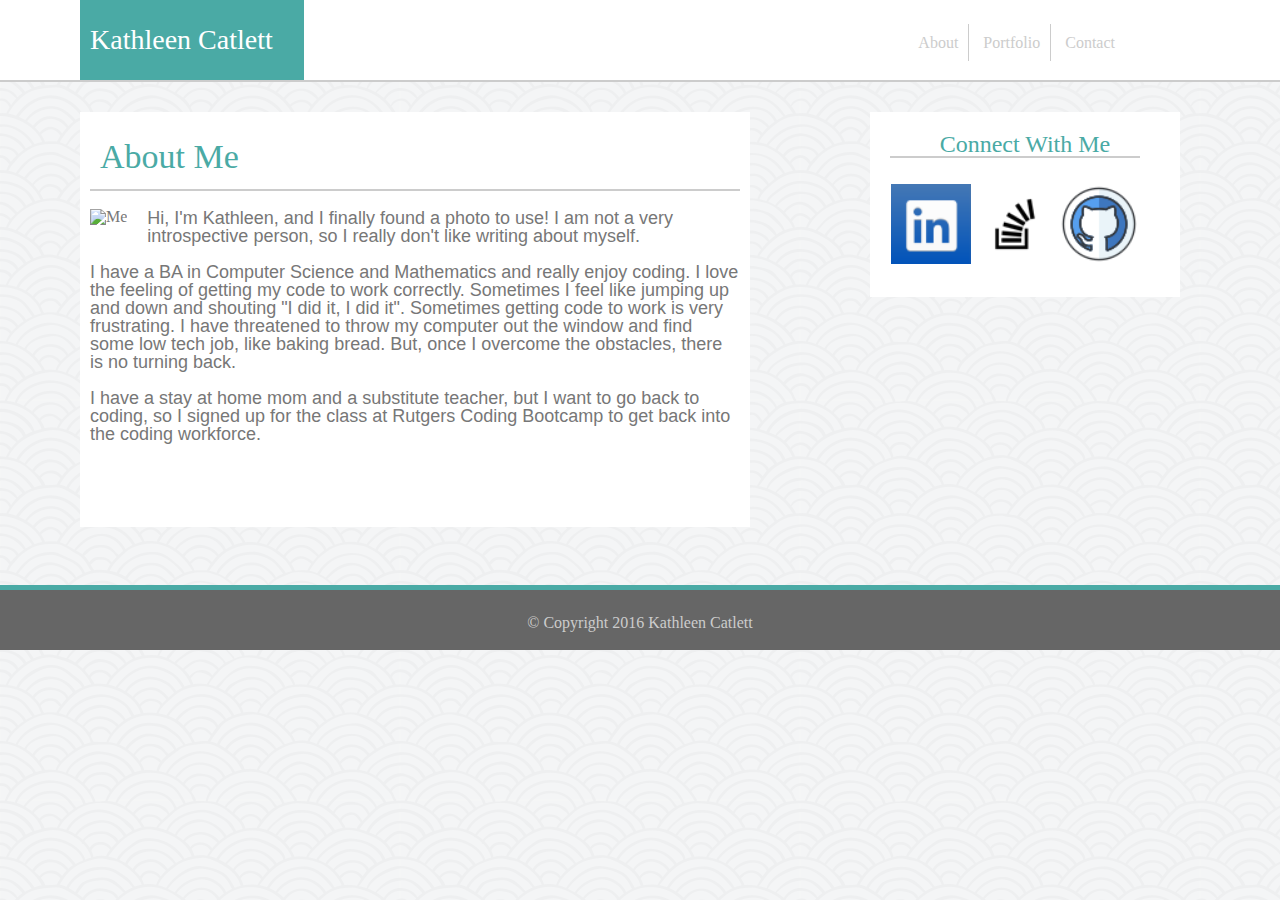
==== index.html @ 8750c8fe "hopefully this will work" ====
<!DOCTYPE html>
<html>
	<head>
		<title>Kathleen's Portfolio</title>
		<link rel="stylesheet" type="text/css" href="assets/css/reset.css"> 
		<link rel="stylesheet" type="text/css" href="assets/css/style.css">

		
	</head>
<body>
	<div id="page">
		<div id="header">
			<div id="namebox">
				Kathleen Catlett
			</div>  <!--end div namebox -->
			<nav>
				<ul>
					<li><a href="index.html">About</a></li>
					<li><a href="portfolio.html">Portfolio</a></li>
					<li><a href="contact.html">Contact</a></li>
				</ul>
			</nav>
		</div>
		<div class="clearmyfloats">
				</div> <!--end div header -->
		<div id="maincontentframe">

			<div id="InsideFrameTitle">
				<strong>About Me</strong>
			</div> 
			
			<br>
			<br>
			<div id="biophoto">
				<img src="assets/images/me.jpg" alt="Me" width=150 height=180>
			</div>
			<div id="AboutMe">
			Hi, I'm Kathleen, and I finally found a photo to use!  I am not a very introspective person, so I really don't like writing about myself. <br><br>
			I have a BA in Computer Science and Mathematics and really enjoy coding.  I love the feeling of getting my code to work correctly.  Sometimes I feel like jumping up and down and shouting "I did it, I did it".  Sometimes getting code to work is very frustrating.  I have threatened to throw my computer out the window and find some low tech job, like baking bread.  But, once I overcome the obstacles, there is no turning back.<br><br>I have a stay at home mom and a substitute teacher, but I want to go back to coding, so I signed up for the class at Rutgers Coding Bootcamp to get back into the coding workforce.
			</div>
			
		</div> <!--end of maincontentframe -->

		<div id="sidebarpanel">

			<div id="InsideSidebarTitle">
				Connect With Me
			</div>
			<div id="IconBar">
				<br>
				<img src="assets/images/linkedin64sq.png" alt="Linkedin" width=80 height=80>
				<img src="assets/images/stackoverflow64sq.png" alt="StackOverflow" width=80 height=80>
				<img src="assets/images/github64sq.png" alt="GitHub" width=80 height=80>
			</div>   	<!-- end of IconBar -->
		</div>		<!-- end of side bar panel -->



		<div id="footer">
			<p>&copy; Copyright 2016 Kathleen Catlett</p>
		</div> <!--end div footer -->
	</div> <!--end div page -->
</body>
</html>
---- assets/css/style.css ----
* {
	font-family: 'Arial', 'Helvetica Neue', Helvetica, sans-serif,
}

body {
	background-image: url("../images/seigaiha.png");
	/*border: solid;*/
	/*border-width: 1px;*/
	border-color: #dddddd;
	font-family:  'Georgia', Times, Times New Roman, serif;
}

a {
	text-decoration: none;
	color: #cccccc;
}

/*#header, #namebox, #InsideFrameTitle, #footer {
	font-family: 'Arial', 'Helvetica Neue', Helvetica, sans-serif,
}
*/

#header {
	background-color: #ffffff;
	width : 100%;
	height: 80px;
	border: solid;
	border-width: 0px 0px 2px 0px;
	border-color: #cccccc;
	float: left;

}

#namebox {
	background-color: #4aaaa5;
	width: 204px;
	height: 60px;
	line-height: 60px;
	font-size: 28px;
	color: white;
	float: left;
	margin: 0px 0px 0px 80px;
	padding: 10px;
}

nav {
	right: 140px;
	position: absolute;
	margin: 25px 5px 5px 5px;

}

ul {
	padding: 10px;
	margin: 0px auto 0px auto;
	
}

li {
	display: inline;
	border: solid;
	padding: 10px;
	border-color: #cccccc;
	border-width: 0px 1px 0px 0px;

}

li:last-child {
	border-right: none;
}
#page{
	position:relative;
	/*adjust this if footer isnt at bottom*/
	height: 650px;
	top: 0;
	bottom: 0;
}


#pageportfolio{
	position:relative;
	/*adjust this if footer isnt at bottom*/
	height: 1000px;
	top: 0;
	bottom: 0;
}
/*
#maincontent {
	width: 100%;
	height: 100%;
	border: green 2px solid;
}*/

#maincontentframe {
	height: 350px;
	width: 650px;
	position: relative;
	color: #777777;
	left: 80px;
	top:  30px;
	/*background-color: white;*/
	background-color: white;
	padding: 65px 10px 0px 10px;
}


#maincontentframeportfolio {
	height: 735px;
	width: 650px;
	position: relative;
	color: #777777;
	left: 80px;
	top:  30px;
	/*background-color: white;*/
	background-color: white;
	padding: 65px 10px 0px 10px;
}

#InsideFrameTitle {
	width: 630px;
	position: absolute;
	top: 28px;
	color:  #4aaaa5;
	font-size: 34px;
	border: solid;
	border-width: 0px 0px 2px 0px;
	border-color: #cccccc;
	padding: 0px 10px 15px 10px;
	background-color: white;


}

#biophoto {
	float: left;
	margin: 0px 20px 20px 0px;
}

#AboutMe {
	font-family: sans-serif;
	font-size: 18px;
}

/*.imagesstart {
	vertical-align: baseline;
	float: left;
	width: 30%;
	display: inline-block;
	margin: 20px 20px 20px 20px;
	text-align: center;
}*/


.imageleft  {
	float: left;
	margin: 40px 20px 0px 50px;
}



.imageright  {
	float: right;
	margin: 40px 50px 0px 20px;
}


.imagedesc {
	width: 205px;
	background-color:  #4aaaa5;
	top: 250px;
	font-size: 18px;
	color: white;
	position: absolute;
	z-index: 10;
	text-align: center;
	padding: 10px;
}


.imagedescrowtwo {
	width: 205px;
	background-color:  #4aaaa5;
	top: 490px;
	font-size: 18px;
	color: white;
	position: absolute;
	z-index: 10;
	text-align: center;
	padding: 10px;
}

.imagedescrowthree {
	width: 205px;
	background-color:  #4aaaa5;
	top: 730px;
	font-size: 18px;
	color: white;
	position: absolute;
	z-index: 10;
	text-align: center;
	padding: 10px;
}


.clearmyfloats {
	clear: both;
}

button {
	background-color: #4aaaa5;
	height: 50px;
	color: white;
	font-size: 18px;
	font-weight: bold;
	width: 100px;
	/*height:; 100px; */
	padding: 10px 10px 10px 10px;

}

a:hover {
	
	border-width: 2px;
	border-style: solid;
	border-color: black;
    color: #4aaaa5;
    background-color: #cccccc;
}



#sidebarpanel {
	position: absolute;
	top: 112px;
	background-color: white;
	/*background: #999;*/
	padding: 20px;
	right: 100px;
	text-align: center;
}

#InsideSidebarTitle {
	width: 270px;
	background-color: white;
	color:  #4aaaa5;
	font-size: 24px;
	

}

#IconBar {
	text-align: center;
	width: 250px;
	border: solid;
	border-color: #cccccc;
	border-width: 2px 0px 0px 0px;
	padding: 10px 0px 10px 0px;

}



#footer {
	text-align: center;
	clear: both;
	background-color: #666666;
	color: #cccccc;
	/*color: white;*/
	height: 35px;
	width: 100%;
	/*<-- the padding went away when I added the reset css --> */
	padding: 25px 0px 0px 0px;
	border: solid;
	border-width: 5px 0px 0px 0px;
	border-color:  #4aaaa5;
	position:absolute;
	bottom: 0;
	left:0;
}
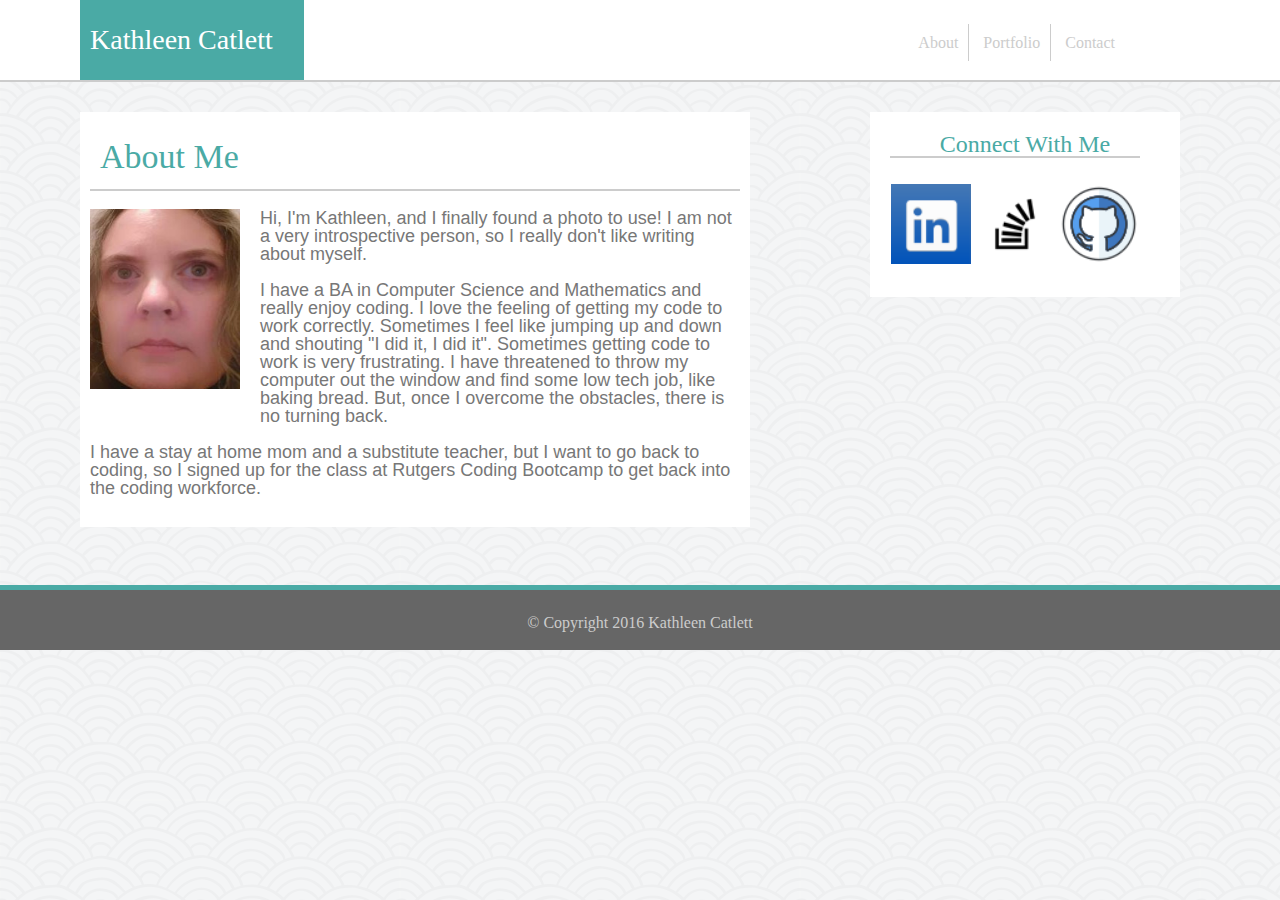
==== commit 98c10f6b: "fixed typo" ====
--- a/index.html
+++ b/index.html
@@ -32,7 +32,7 @@
 			<br>
 			<br>
 			<div id="biophoto">
-				<img src="assets/images/me.jpg" alt="Me" width=150 height=180>
+				<img src="./assets/images/Me.jpg" alt="Me" width=150 height=180>
 			</div>
 			<div id="AboutMe">
 			Hi, I'm Kathleen, and I finally found a photo to use!  I am not a very introspective person, so I really don't like writing about myself. <br><br>
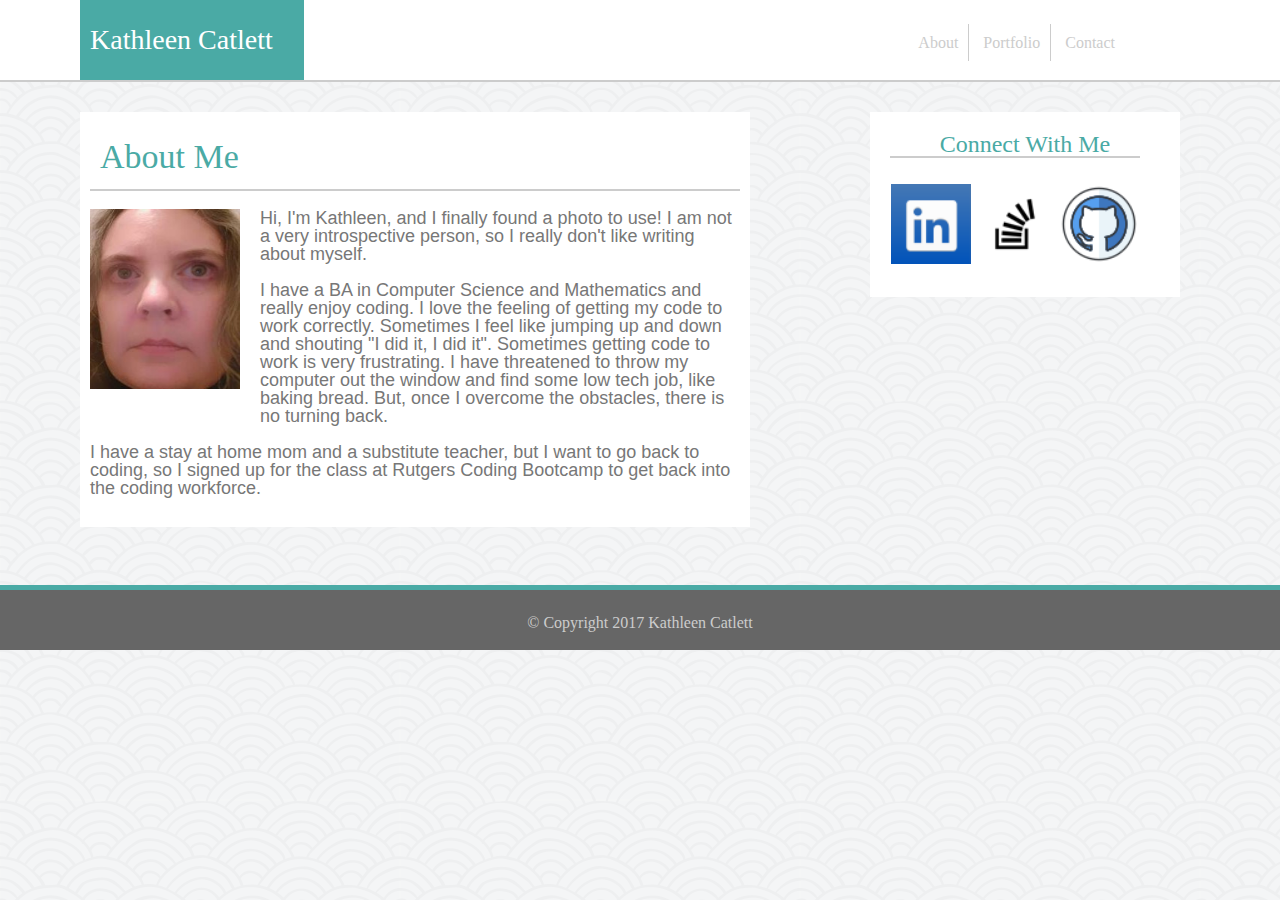
==== commit 369ae55e: "updated with homework and project" ====
--- a/index.html
+++ b/index.html
@@ -57,7 +57,7 @@
 
 
 		<div id="footer">
-			<p>&copy; Copyright 2016 Kathleen Catlett</p>
+			<p>&copy; Copyright 2017 Kathleen Catlett</p>
 		</div> <!--end div footer -->
 	</div> <!--end div page -->
 </body>
--- a/assets/css/style.css
+++ b/assets/css/style.css
@@ -219,7 +219,7 @@
 
 }
 
-a:hover {
+.menu:hover {
 	
 	border-width: 2px;
 	border-style: solid;
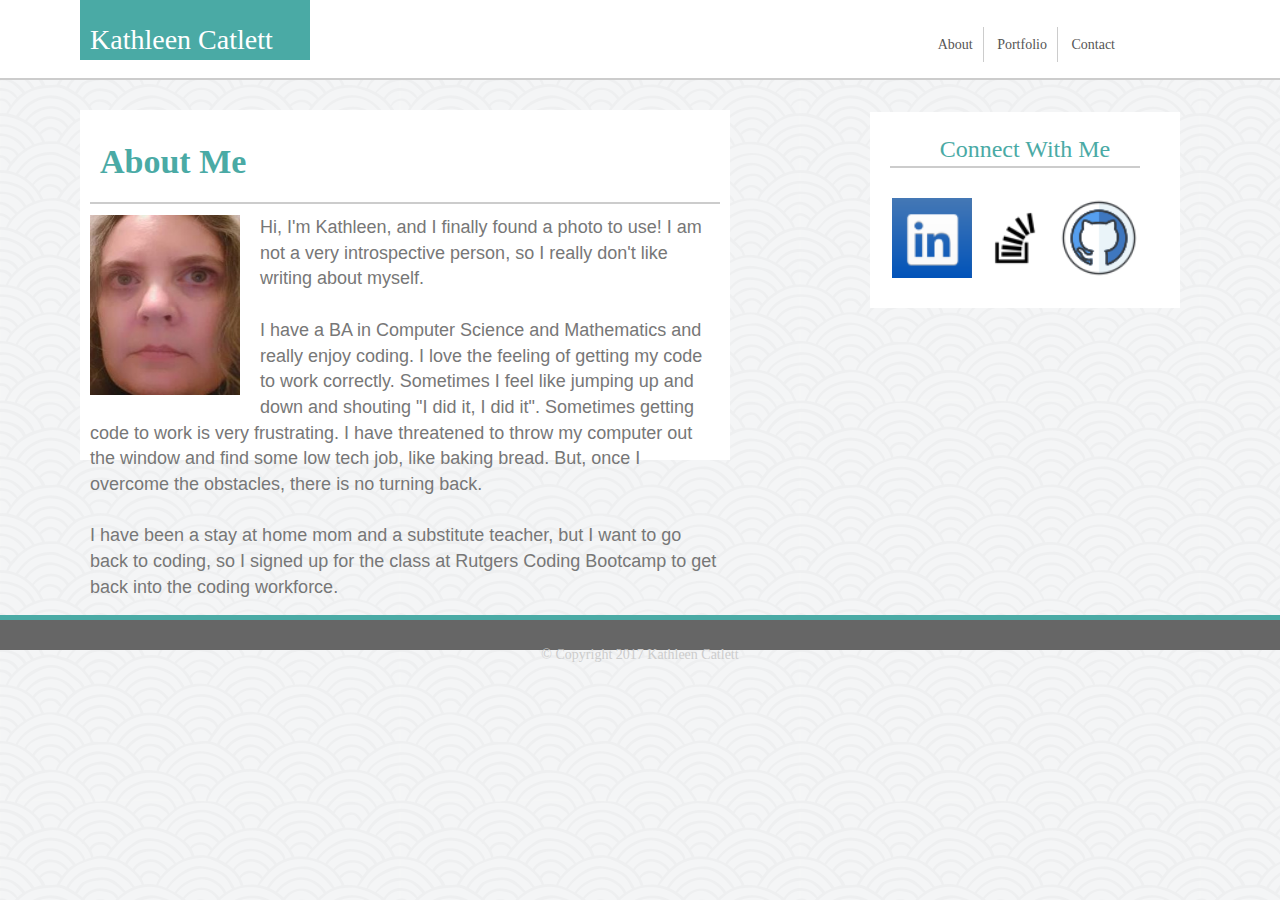
==== commit 770c57da: "working on responsiveness" ====
--- a/index.html
+++ b/index.html
@@ -3,6 +3,8 @@
 	<head>
 		<title>Kathleen's Portfolio</title>
 		<link rel="stylesheet" type="text/css" href="assets/css/reset.css"> 
+		<!-- Latest compiled and minified CSS -->
+		<link rel="stylesheet" href="https://maxcdn.bootstrapcdn.com/bootstrap/3.3.7/css/bootstrap.min.css">
 		<link rel="stylesheet" type="text/css" href="assets/css/style.css">
 
 		
@@ -36,7 +38,7 @@
 			</div>
 			<div id="AboutMe">
 			Hi, I'm Kathleen, and I finally found a photo to use!  I am not a very introspective person, so I really don't like writing about myself. <br><br>
-			I have a BA in Computer Science and Mathematics and really enjoy coding.  I love the feeling of getting my code to work correctly.  Sometimes I feel like jumping up and down and shouting "I did it, I did it".  Sometimes getting code to work is very frustrating.  I have threatened to throw my computer out the window and find some low tech job, like baking bread.  But, once I overcome the obstacles, there is no turning back.<br><br>I have a stay at home mom and a substitute teacher, but I want to go back to coding, so I signed up for the class at Rutgers Coding Bootcamp to get back into the coding workforce.
+			I have a BA in Computer Science and Mathematics and really enjoy coding.  I love the feeling of getting my code to work correctly.  Sometimes I feel like jumping up and down and shouting "I did it, I did it".  Sometimes getting code to work is very frustrating.  I have threatened to throw my computer out the window and find some low tech job, like baking bread.  But, once I overcome the obstacles, there is no turning back.<br><br>I have been a stay at home mom and a substitute teacher, but I want to go back to coding, so I signed up for the class at Rutgers Coding Bootcamp to get back into the coding workforce.
 			</div>
 			
 		</div> <!--end of maincontentframe -->
@@ -48,9 +50,9 @@
 			</div>
 			<div id="IconBar">
 				<br>
-				<img src="assets/images/linkedin64sq.png" alt="Linkedin" width=80 height=80>
-				<img src="assets/images/stackoverflow64sq.png" alt="StackOverflow" width=80 height=80>
-				<img src="assets/images/github64sq.png" alt="GitHub" width=80 height=80>
+				<a class="portfolio" href="https://linkedin.com/in/kathleen-catlett-30a77bb7"><img src="assets/images/linkedin64sq.png" alt="linkedin" width=80 height=80></a>
+				<a class="portfolio" href="https://stackoverflow.com/users/6846728/kath-cat"><img src="assets/images/stackoverflow64sq.png" alt="StackOverflow" width=80 height=80></a>
+				<a class="portfolio" href="https://github.com/KathCatBC"><img src="assets/images/github64sq.png" alt="GitHub" width=80 height=80></a>
 			</div>   	<!-- end of IconBar -->
 		</div>		<!-- end of side bar panel -->
 
--- a/assets/css/style.css
+++ b/assets/css/style.css
@@ -13,13 +13,9 @@
 
 a {
 	text-decoration: none;
-	color: #cccccc;
-}
-
-/*#header, #namebox, #InsideFrameTitle, #footer {
-	font-family: 'Arial', 'Helvetica Neue', Helvetica, sans-serif,
-}
-*/
+	color: #555;
+}
+
 
 #header {
 	background-color: #ffffff;
@@ -34,7 +30,7 @@
 
 #namebox {
 	background-color: #4aaaa5;
-	width: 204px;
+	width: 230px;
 	height: 60px;
 	line-height: 60px;
 	font-size: 28px;
@@ -85,12 +81,7 @@
 	top: 0;
 	bottom: 0;
 }
-/*
-#maincontent {
-	width: 100%;
-	height: 100%;
-	border: green 2px solid;
-}*/
+
 
 #maincontentframe {
 	height: 350px;
@@ -99,7 +90,6 @@
 	color: #777777;
 	left: 80px;
 	top:  30px;
-	/*background-color: white;*/
 	background-color: white;
 	padding: 65px 10px 0px 10px;
 }
@@ -112,7 +102,6 @@
 	color: #777777;
 	left: 80px;
 	top:  30px;
-	/*background-color: white;*/
 	background-color: white;
 	padding: 65px 10px 0px 10px;
 }
@@ -142,14 +131,6 @@
 	font-size: 18px;
 }
 
-/*.imagesstart {
-	vertical-align: baseline;
-	float: left;
-	width: 30%;
-	display: inline-block;
-	margin: 20px 20px 20px 20px;
-	text-align: center;
-}*/
 
 
 .imageleft  {
@@ -166,9 +147,8 @@
 
 
 .imagedesc {
-	width: 205px;
+	width: 225px;
 	background-color:  #4aaaa5;
-	top: 250px;
 	font-size: 18px;
 	color: white;
 	position: absolute;
@@ -177,29 +157,18 @@
 	padding: 10px;
 }
 
-
-.imagedescrowtwo {
-	width: 205px;
-	background-color:  #4aaaa5;
+.row1 {
+	top: 250px;
+}
+
+.row2 {
 	top: 490px;
-	font-size: 18px;
-	color: white;
-	position: absolute;
-	z-index: 10;
-	text-align: center;
-	padding: 10px;
-}
-
-.imagedescrowthree {
-	width: 205px;
-	background-color:  #4aaaa5;
+}
+
+
+
+.row3 {
 	top: 730px;
-	font-size: 18px;
-	color: white;
-	position: absolute;
-	z-index: 10;
-	text-align: center;
-	padding: 10px;
 }
 
 
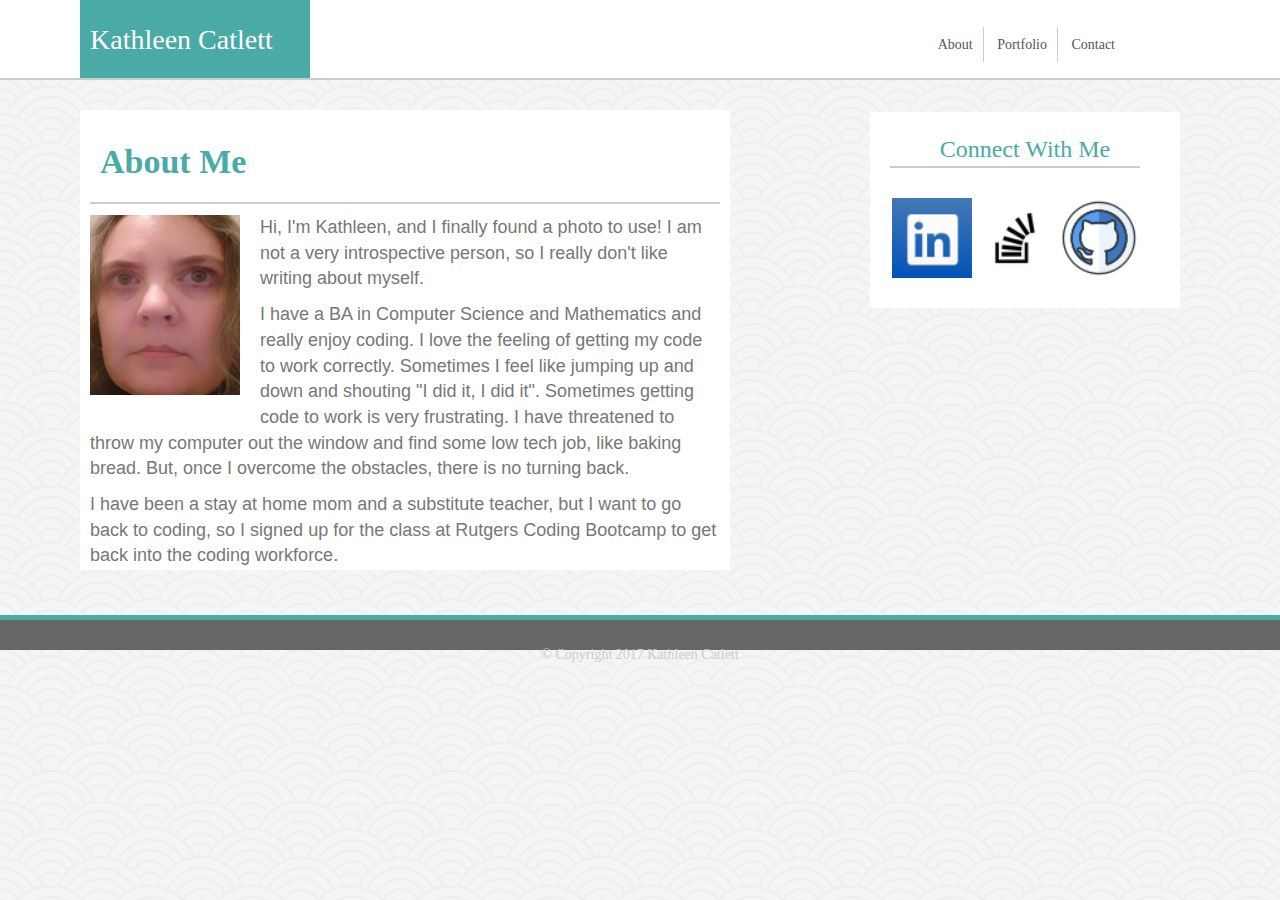
==== commit ae378530: "a few adjustment" ====
--- a/index.html
+++ b/index.html
@@ -7,7 +7,8 @@
 		<link rel="stylesheet" href="https://maxcdn.bootstrapcdn.com/bootstrap/3.3.7/css/bootstrap.min.css">
 		<link rel="stylesheet" type="text/css" href="assets/css/style.css">
 
-		
+		<meta name="viewport" content="width=device-width, initial-scale=1.0">
+
 	</head>
 <body>
 	<div id="page">
@@ -37,8 +38,7 @@
 				<img src="./assets/images/Me.jpg" alt="Me" width=150 height=180>
 			</div>
 			<div id="AboutMe">
-			Hi, I'm Kathleen, and I finally found a photo to use!  I am not a very introspective person, so I really don't like writing about myself. <br><br>
-			I have a BA in Computer Science and Mathematics and really enjoy coding.  I love the feeling of getting my code to work correctly.  Sometimes I feel like jumping up and down and shouting "I did it, I did it".  Sometimes getting code to work is very frustrating.  I have threatened to throw my computer out the window and find some low tech job, like baking bread.  But, once I overcome the obstacles, there is no turning back.<br><br>I have been a stay at home mom and a substitute teacher, but I want to go back to coding, so I signed up for the class at Rutgers Coding Bootcamp to get back into the coding workforce.
+			<p>Hi, I'm Kathleen, and I finally found a photo to use!  I am not a very introspective person, so I really don't like writing about myself.</p><p>I have a BA in Computer Science and Mathematics and really enjoy coding.  I love the feeling of getting my code to work correctly.  Sometimes I feel like jumping up and down and shouting "I did it, I did it".  Sometimes getting code to work is very frustrating.  I have threatened to throw my computer out the window and find some low tech job, like baking bread.  But, once I overcome the obstacles, there is no turning back.</p><p>I have been a stay at home mom and a substitute teacher, but I want to go back to coding, so I signed up for the class at Rutgers Coding Bootcamp to get back into the coding workforce.</p>
 			</div>
 			
 		</div> <!--end of maincontentframe -->
--- a/assets/css/style.css
+++ b/assets/css/style.css
@@ -16,6 +16,9 @@
 	color: #555;
 }
 
+#AboutMe {
+	font-size: 10px;
+}
 
 #header {
 	background-color: #ffffff;
@@ -31,7 +34,7 @@
 #namebox {
 	background-color: #4aaaa5;
 	width: 230px;
-	height: 60px;
+	height: 78px;
 	line-height: 60px;
 	font-size: 28px;
 	color: white;
@@ -84,7 +87,7 @@
 
 
 #maincontentframe {
-	height: 350px;
+	height: 460px;
 	width: 650px;
 	position: relative;
 	color: #777777;
@@ -96,7 +99,7 @@
 
 
 #maincontentframeportfolio {
-	height: 735px;
+	height: 805px;
 	width: 650px;
 	position: relative;
 	color: #777777;
@@ -131,14 +134,10 @@
 	font-size: 18px;
 }
 
-
-
 .imageleft  {
 	float: left;
 	margin: 40px 20px 0px 50px;
 }
-
-
 
 .imageright  {
 	float: right;
@@ -165,12 +164,9 @@
 	top: 490px;
 }
 
-
-
 .row3 {
 	top: 730px;
 }
-
 
 .clearmyfloats {
 	clear: both;
@@ -188,8 +184,8 @@
 
 }
 
-.menu:hover {
-	
+
+.menu:hover {	
 	border-width: 2px;
 	border-style: solid;
 	border-color: black;
@@ -198,7 +194,6 @@
 }
 
 
-
 #sidebarpanel {
 	position: absolute;
 	top: 112px;
@@ -227,8 +222,6 @@
 	padding: 10px 0px 10px 0px;
 
 }
-
-
 
 #footer {
 	text-align: center;
@@ -248,5 +241,7 @@
 	left:0;
 }	
 
-
-
+iframe {
+  width: 650px;
+  height: 425px;
+}
